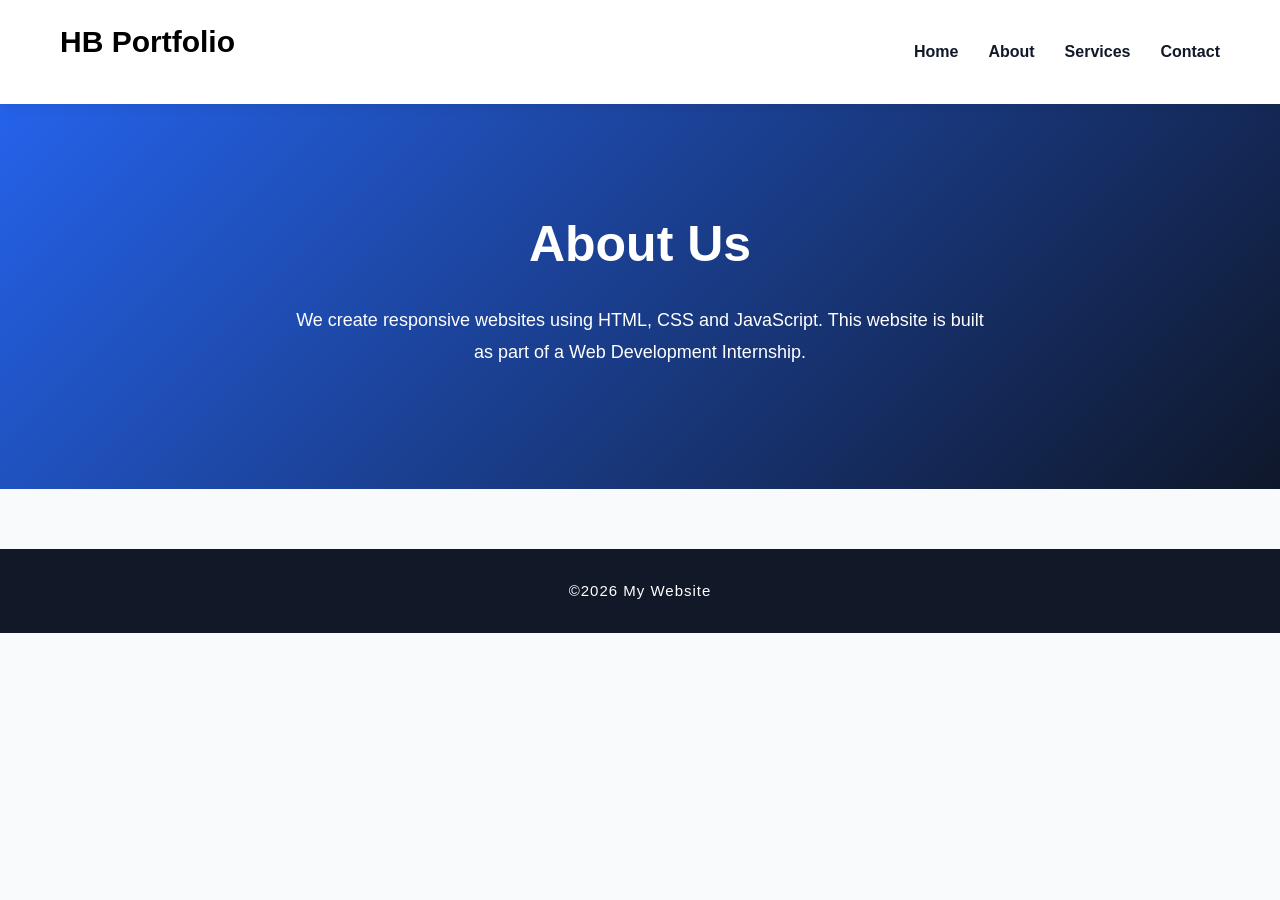
==== about.html @ ed7ac149 "Create about.html" ====
<!DOCTYPE html>
<html lang="en">
<head>
<meta charset="UTF-8">
<meta name="viewport" content="width=device-width, initial-scale=1.0">
<title>About</title>
<link rel="stylesheet" href="style.css">
</head>

<body>

<header>
<nav>
<h2><span>HB</span> Portfolio</h2>

<ul>
<li><a href="index.html">Home</a></li>
<li><a href="about.html">About</a></li>
<li><a href="services.html">Services</a></li>
<li><a href="contact.html">Contact</a></li>
</ul>

</nav>
</header>

<section class="hero">
<h1>About Us</h1>

<p>
We create responsive websites using HTML, CSS and JavaScript.
This website is built as part of a Web Development Internship.
</p>

</section>

<footer>
<p>&copy;2026 My Website</p>
</footer>

</body>
</html>
---- style.css ----
*{
    margin:0;
    padding:0;
    box-sizing:border-box;
    font-family:'Poppins',sans-serif;
}

body{
    margin:0;
    padding:0;
    background:#f8fafc;
    color:#333;
    font-family:'Poppins',sans-serif;
    line-height:1.6;
}

nav{
    background:#ffffff;
    display:flex;
    justify-content:space-between;
    align-items:center;
    padding:18px 60px;
    box-shadow:0 4px 15px rgba(0,0,0,0.08);
    position:sticky;
    top:0;
    z-index:1000;
}

nav ul{
    list-style:none;
    display:flex;
}

nav ul li{
    margin-left:30px;
}

nav ul li a{
    color:#111827;
    text-decoration:none;
    font-weight:600;
    transition:0.3s;
}

nav ul li a:hover{
    color:#2563eb;
}

.hero{
    text-align:center;
    padding:100px 20px;
    background:linear-gradient(135deg,#2563eb,#0f172a);
    color:white;
}

.hero h1{
    font-size:40px;
    margin-bottom:20px;
}

.hero p{
    margin-bottom:20px;
}

.hero a{
    display:inline-block;
    background:#0077cc;
    color:white;
    padding:12px 20px;
    text-decoration:none;
    border-radius:5px;
}

.services{
    padding:40px 20px;
    text-align:center;
}

.card{
    display:inline-block;
    width:300px;
    background:white;
    padding:25px;
    margin:15px;
    border-radius:20px;
    box-shadow:0 8px 20px rgba(0,0,0,0.10);
    transition:0.3s;
    vertical-align:top;
}

footer{
    background:#111827;
    color:white;
    text-align:center;
    padding:30px 20px;
    margin-top:60px;
}

footer p{
    font-size:15px;
    letter-spacing:1px;
}
.hero img{
    width:300px;
    max-width:100%;
    margin-top:20px;
    border-radius:10px;
}

.services{
    display:flex;
    justify-content:center;
    flex-wrap:wrap;
    gap:20px;
}

.card:hover{
    transform:translateY(-10px);
    box-shadow:0 15px 30px rgba(37,99,235,0.20);
}
}
.gallery{
    text-align:center;
    padding:60px 20px;
    background:#ffffff;
}

.gallery h2{
    font-size:40px;
    margin-bottom:30px;
    color:#111827;
}

.gallery img{
    width:300px;
    height:200px;
    object-fit:cover;
    margin:15px;
    border-radius:18px;
    box-shadow:0 8px 20px rgba(0,0,0,0.10);
    transition:0.3s;
}

.gallery img:hover{
    transform:scale(1.06);
    box-shadow:0 15px 30px rgba(37,99,235,0.25);
}

form{
    max-width:500px;
    margin:auto;
}

input,textarea{
    width:100%;
    padding:10px;
    margin:10px 0;
}

button{
    background:#0077cc;
    color:white;
    border:none;
    padding:12px 20px;
    border-radius:5px;
    cursor:pointer;
}

button:hover{
    background:#005fa3;
}

@media (max-width:768px){

nav{
    flex-direction:column;
}

nav ul{
    flex-direction:column;
    text-align:center;
}

.services{
    flex-direction:column;
}

}
.why-us{
    padding:40px 20px;
    text-align:center;
    background:#f9f9f9;
}

.why-us h2{
    margin-bottom:30px;
}

.why-us .card{
    display:inline-block;
    width:280px;
    margin:15px;
    vertical-align:top;
}
.contact-info{
    text-align:center;
    padding:40px 20px;
    background:#f9f9f9;
}

.contact-info h2{
    margin-bottom:20px;
}

.contact-info p{
    margin:10px 0;
}
/* Responsive Design */

@media (max-width:768px){

nav{
    flex-direction:column;
    padding:15px;
}

nav h2{
    margin-bottom:15px;
}

nav ul{
    flex-direction:column;
    width:100%;
}

nav ul li{
    margin:10px 0;
    text-align:center;
}

.hero h1{
    font-size:30px;
}

.hero{
    padding:50px 15px;
}

.card{
    width:90%;
    margin:15px auto;
}

.gallery img{
    width:90%;
}

iframe{
    height:250px;
}

}
.testimonials{
    text-align:center;
    padding:40px 20px;
    background:#ffffff;
}

.testimonials h2{
    margin-bottom:30px;
}
.btn{
    display:inline-block;
    background:#0077cc;
    color:white;
    padding:12px 20px;
    text-decoration:none;
    border-radius:5px;
    margin-top:20px;
    font-weight:bold;
}

.btn:hover{
    background:#005fa3;
}
nav h2{
    font-size:30px;
    font-weight:700;
    color:#000;
}

nav h2 span{
    color:#000;
}
.hero img{
    width:450px;
    max-width:100%;
    border-radius:20px;
    margin:30px 0;
    box-shadow:0 15px 30px rgba(0,0,0,0.3);
}
.hero p{
    max-width:700px;
    margin:20px auto;
    font-size:18px;
    line-height:1.8;
}
.hero h1{
    font-size:50px;
    margin-bottom:20px;
}
.card h3{
    color:#2563eb;
    margin-bottom:15px;
}

.card p{
    color:#555;
    line-height:1.6;
}
form{
    max-width:600px;
    margin:40px auto;
    padding:30px;
    background:#ffffff;
    border-radius:20px;
    box-shadow:0 10px 25px rgba(0,0,0,0.1);
}

form input,
form textarea{
    width:100%;
    padding:15px;
    margin:12px 0;
    border:1px solid #ddd;
    border-radius:10px;
    font-size:16px;
    outline:none;
}

form input:focus,
form textarea:focus{
    border-color:#2563eb;
}

form button{
    width:100%;
    padding:15px;
    background:#2563eb;
    color:white;
    border:none;
    border-radius:10px;
    font-size:18px;
    cursor:pointer;
    transition:.3s;
}

form button:hover{
    background:#1d4ed8;
}
.contact-info{
    text-align:center;
    padding:50px 20px;
}

.contact-info h2{
    margin-bottom:20px;
    color:#111827;
}

.contact-info p{
    margin:10px 0;
    color:#555;
}
.why-us{
    background:#f8fafc;
    padding:70px 20px;
    text-align:center;
}

.why-us h2{
    font-size:40px;
    margin-bottom:40px;
    color:#111827;
}

.why-us .card{
    display:inline-block;
    width:300px;
    margin:15px;
    padding:30px 25px;
    background:#ffffff;
    border-radius:20px;
    box-shadow:0 8px 20px rgba(0,0,0,0.10);
    transition:0.3s;
    vertical-align:top;
}

.why-us .card:hover{
    transform:translateY(-10px);
    box-shadow:0 15px 30px rgba(37,99,235,0.20);
}

.why-us h3{
    color:#2563eb;
    margin-bottom:15px;
}

.why-us p{
    color:#555;
    line-height:1.7;
}
.testimonials{
    background:#ffffff;
    padding:70px 20px;
    text-align:center;
}

.testimonials h2{
    font-size:40px;
    margin-bottom:40px;
    color:#111827;
}

.testimonials .card{
    display:inline-block;
    width:320px;
    margin:15px;
    padding:30px;
    background:#f8fafc;
    border-radius:20px;
    box-shadow:0 8px 20px rgba(0,0,0,0.10);
    transition:0.3s;
    vertical-align:top;
}

.testimonials .card:hover{
    transform:translateY(-10px);
    box-shadow:0 15px 30px rgba(37,99,235,0.20);
}

.testimonials p{
    font-size:17px;
    font-style:italic;
    color:#555;
    line-height:1.7;
}

.testimonials h4{
    margin-top:20px;
    color:#2563eb;
}
main{
    max-width:1200px;
    margin:auto;
}
section{
    padding:70px 20px;
}

h2{
    font-size:38px;
    margin-bottom:20px;
}
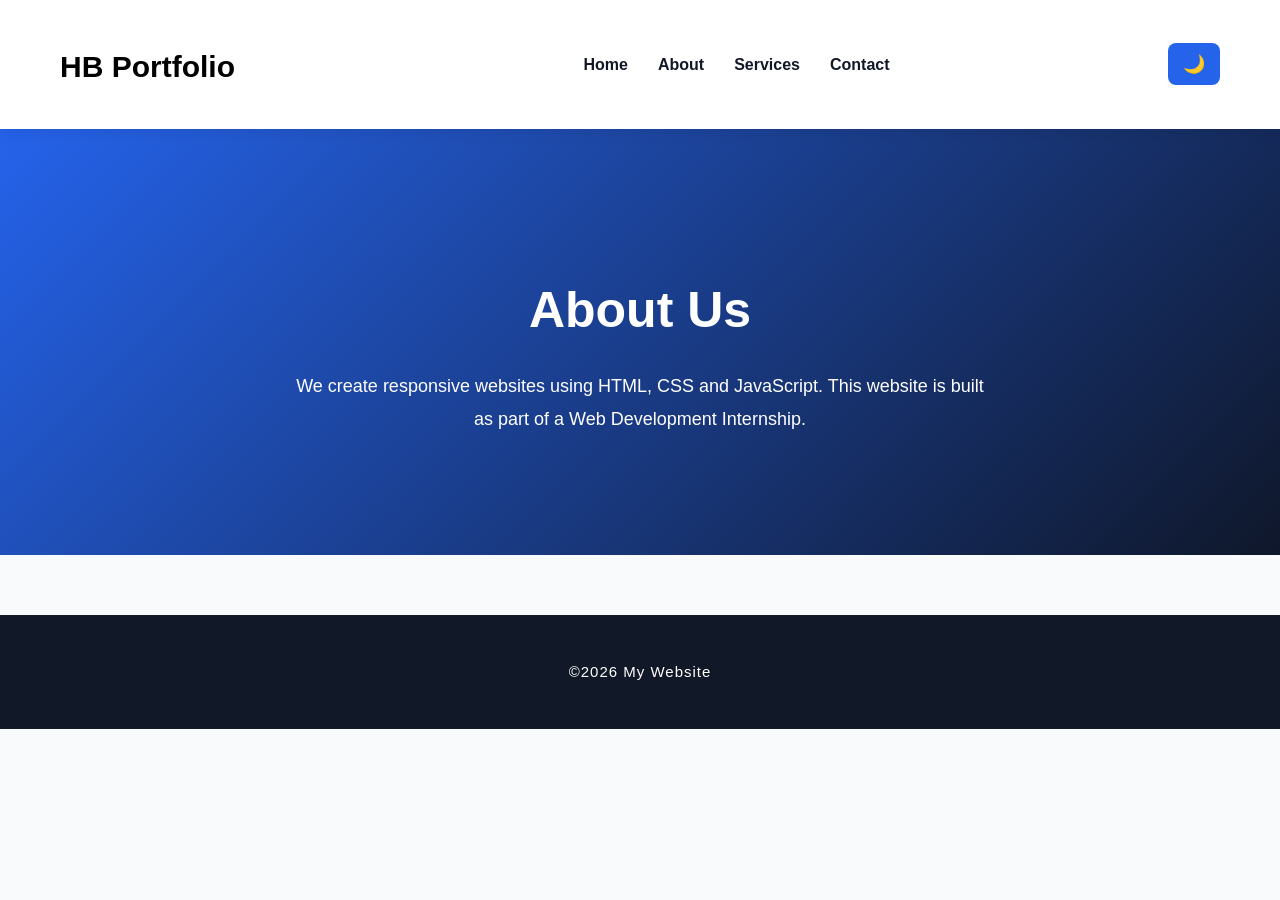
==== commit f6552c99: "Update about.html for Task 2" ====
--- a/about.html
+++ b/about.html
@@ -19,7 +19,7 @@
 <li><a href="services.html">Services</a></li>
 <li><a href="contact.html">Contact</a></li>
 </ul>
-
+<button id="theme-toggle">🌙</button>
 </nav>
 </header>
 
@@ -36,6 +36,7 @@
 <footer>
 <p>&copy;2026 My Website</p>
 </footer>
-
+<script src="script.js"></script>
 </body>
-</html>+</body>
+</html>
--- a/style.css
+++ b/style.css
@@ -1,10 +1,12 @@
-*{
+{
     margin:0;
     padding:0;
     box-sizing:border-box;
     font-family:'Poppins',sans-serif;
 }
-
+html{
+    scroll-behavior:smooth;
+}
 body{
     margin:0;
     padding:0;
@@ -249,7 +251,7 @@
 .card{
     width:90%;
     margin:15px auto;
-}
+    }
 
 .gallery img{
     width:90%;
@@ -461,4 +463,252 @@
 h2{
     font-size:38px;
     margin-bottom:20px;
-}+}
+#theme-toggle{
+    padding:10px 15px;
+    border:none;
+    border-radius:8px;
+    background:#2563eb;
+    color:white;
+    cursor:pointer;
+    font-size:18px;
+}
+.dark-mode{
+    background:#121212;
+    color:white;
+}
+
+.dark-mode nav{
+    background:#111827;
+}
+
+.dark-mode .card{
+    background:#1f2937;
+    color:white;
+}
+
+.dark-mode footer{
+    background:#000;
+}
+.dark-mode .menu-toggle{
+    color:white;
+}
+.dark-mode nav ul li a{
+    color:white;
+}
+
+.dark-mode nav ul li a:hover{
+    color:#60a5fa;
+}
+.dark-mode nav h2,
+.dark-mode nav h2 span,
+.dark-mode .gallery h2,
+.dark-mode .contact-info h2,
+.dark-mode .why-us h2,
+.dark-mode .testimonials h2{
+    color:white;
+    }
+
+.dark-mode .card p,
+.dark-mode .why-us p,
+.dark-mode .testimonials p,
+.dark-mode .contact-info p{
+    color:#ddd;
+}
+
+.dark-mode .gallery{
+    background:#121212;
+}
+
+.dark-mode .why-us{
+    background:#121212;
+}
+
+.dark-mode .testimonials{
+    background:#121212;
+}
+
+body{
+    transition: background-color 0.4s ease, color 0.4s ease;
+}
+
+nav,
+.card,
+footer,
+button{
+    transition: all 0.4s ease;
+}
+#topBtn{
+    position: fixed;
+    bottom: 20px;
+    right: 20px;
+    display: none;
+    background: #2563eb;
+    color: white;
+    border: none;
+    border-radius: 50%;
+    width: 50px;
+    height: 50px;
+    font-size: 22px;
+    cursor: pointer;
+    box-shadow: 0 4px 10px rgba(0,0,0,0.3);
+    z-index: 999;
+}
+
+#topBtn:hover{
+    transform: scale(1.1);
+}
+.menu-toggle{
+    display:none;
+    font-size:32px;
+    cursor:pointer;
+    color:#111827;
+    user-select:none;
+    transition:0.3s;
+}
+
+.menu-toggle:hover{
+    transform:scale(1.1);
+}
+
+.dark-mode .menu-toggle{
+    color:white;
+}
+
+@media (max-width:768px){
+
+nav{
+    flex-direction:column;
+    padding:15px;
+}
+
+.menu-toggle{
+    display:block;
+    align-self:flex-end;
+}
+
+nav ul{
+    display:none;
+    flex-direction:column;
+    width:100%;
+    text-align:center;
+    background:#ffffff;
+    margin-top:15px;
+    border-radius:12px;
+    overflow:hidden;
+    box-shadow:0 5px 15px rgba(0,0,0,.15);
+}
+
+nav ul.active{
+    display:flex;
+}
+
+nav ul li{
+    padding:15px;
+    margin:0;
+}
+
+.dark-mode nav ul{
+    background:#1f2937;
+}
+
+}
+.slider{
+    text-align:center;
+    padding:50px 20px;
+}
+
+.slider img{
+    width:90%;
+    max-width:900px;
+    height:450px;
+    object-fit:cover;
+    border-radius:20px;
+    box-shadow:0 10px 25px rgba(0,0,0,.2);
+}
+
+.slider-buttons{
+    margin-top:20px;
+}
+
+.slider-buttons button{
+    margin:0 10px;
+    padding:10px 20px;
+    font-size:20px;
+}
+.stats{
+    display:flex;
+    justify-content:center;
+    gap:40px;
+    padding:70px 20px;
+    text-align:center;
+    flex-wrap:wrap;
+}
+
+.stat{
+    background:white;
+    padding:30px;
+    border-radius:20px;
+    width:220px;
+    box-shadow:0 8px 20px rgba(0,0,0,.1);
+}
+
+.stat h2{
+    font-size:45px;
+    color:#2563eb;
+}
+
+.dark-mode .stat{
+    background:#1f2937;
+}
+
+.dark-mode .stat p{
+    color:#ddd;
+}
+.modal{
+    display:none;
+    position:fixed;
+    left:0;
+    top:0;
+    width:100%;
+    height:100%;
+    background:rgba(0,0,0,.6);
+    justify-content:center;
+    align-items:center;
+    z-index:1000;
+}
+
+.modal-content{
+    background:white;
+    padding:30px;
+    border-radius:20px;
+    width:90%;
+    max-width:500px;
+    text-align:center;
+    position:relative;
+    animation:popup .3s ease;
+}
+
+@keyframes popup{
+    from{
+        transform:scale(.7);
+        opacity:0;
+    }
+    to{
+        transform:scale(1);
+        opacity:1;
+    }
+}
+
+#closeModal{
+    position:absolute;
+    right:20px;
+    top:15px;
+    font-size:30px;
+    cursor:pointer;
+}
+
+.dark-mode .modal-content{
+    background:#1f2937;
+    color:white;
+    }
